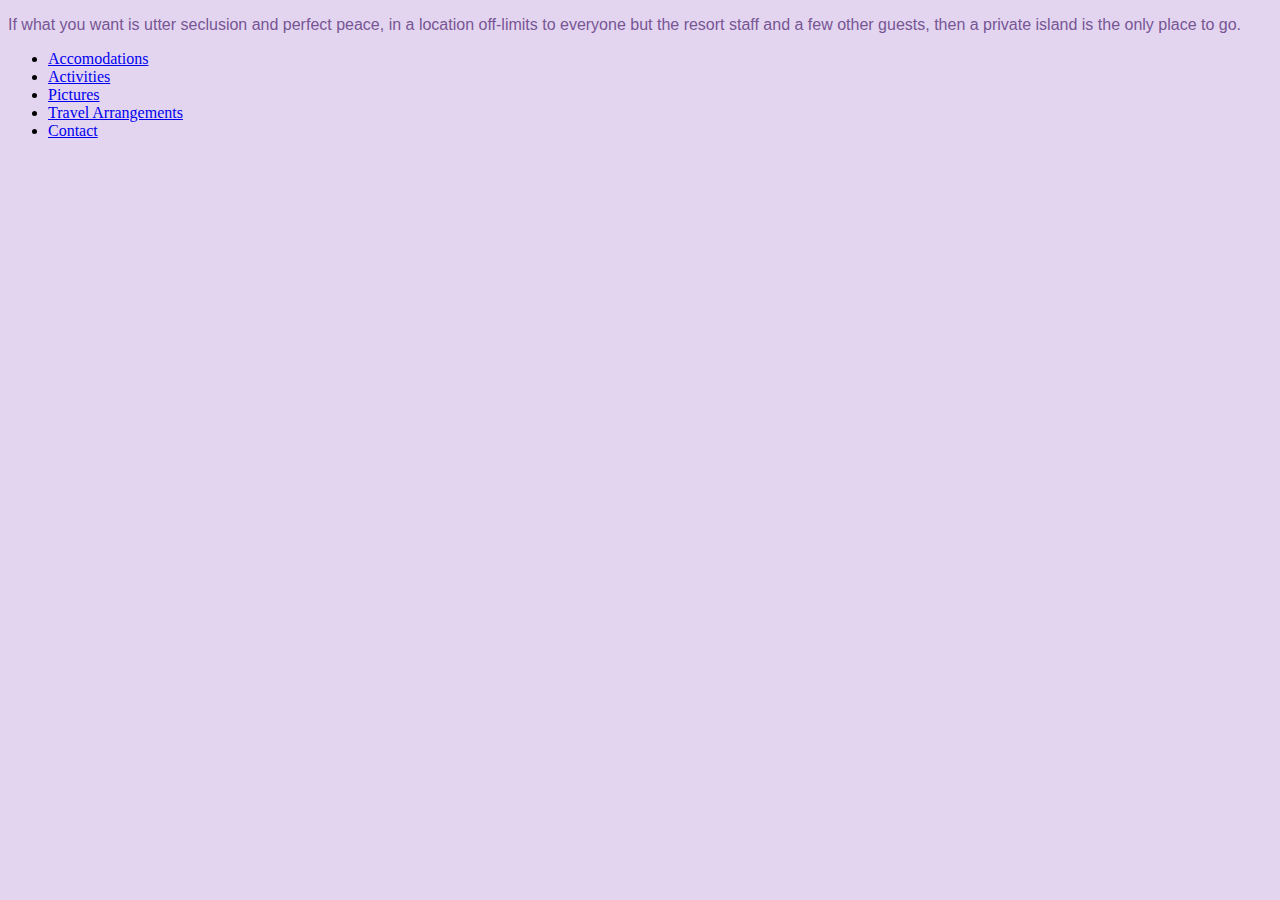
==== index.html @ fa83f049 "adds details on the pages" ====
<!DOCTYPE html>
<html>
  <head>
    <link href="css/styles.css" rel="stylesheet" type="text/css">
    <title> Private Island Resort </title>
  </head>
  <body>
    <p>If what you want is utter seclusion and perfect peace, in a location off-limits to everyone but the resort staff and a few other guests, then a private island is the only place to go.</p>
    <ul>
      <li><a href="accomodations.html">Accomodations</a></li>
      <li><a href="activities.html">Activities</a></li>
      <li><a href="pictures.html">Pictures</a></li>
      <li><a href="travel_arrangements.html">Travel Arrangements</a></li>
      <li><a href="contact.html">Contact</a></li>
    </ul>
  </body>
</html>
---- css/styles.css ----
h1 {
  color: #452D59;
  text-align: center;
}

h2 {
  font-style: italic;
  text-align: center;
  color: #543B6A;
}

p {
  color: #775694;
  font-family: sans-serif;
}

body {
  background-color: #E3D5F0;
}
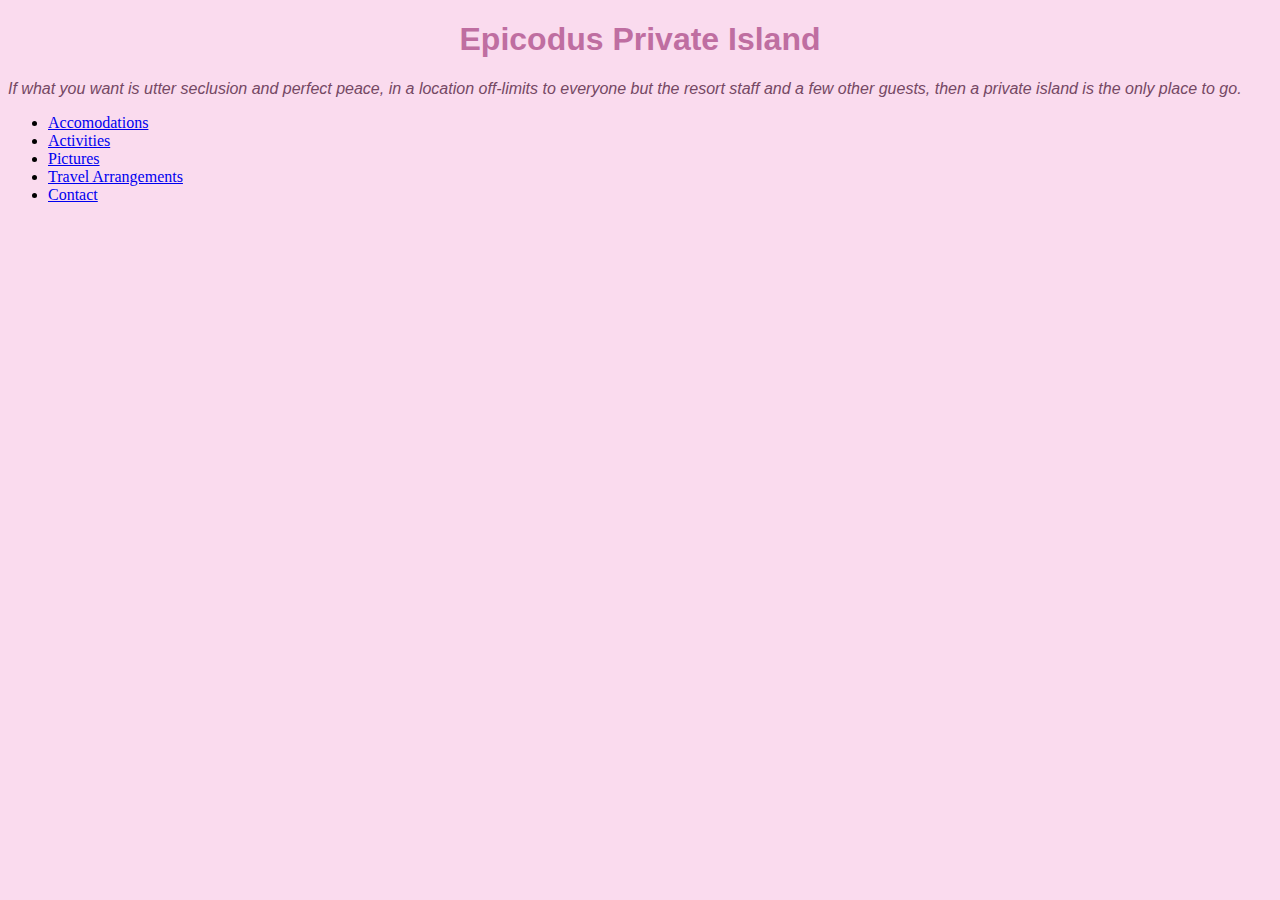
==== commit 98f1cabf: "add styles to blush_theme" ====
--- a/index.html
+++ b/index.html
@@ -5,6 +5,7 @@
     <title> Private Island Resort </title>
   </head>
   <body>
+    <h1>Epicodus Private Island</h1>
     <p>If what you want is utter seclusion and perfect peace, in a location off-limits to everyone but the resort staff and a few other guests, then a private island is the only place to go.</p>
     <ul>
       <li><a href="accomodations.html">Accomodations</a></li>
--- a/css/styles.css
+++ b/css/styles.css
@@ -1,19 +1,22 @@
 h1 {
-  color: #452D59;
+  color: #BF6EA1;
   text-align: center;
+  font-family: sans-serif;
 }
 
 h2 {
   font-style: italic;
   text-align: center;
-  color: #543B6A;
+  color: #9C5883;
+  font-family: sans-serif;
 }
 
 p {
-  color: #775694;
+  color: #754864;
   font-family: sans-serif;
+  font-style: oblique;
 }
 
 body {
-  background-color: #E3D5F0;
+  background-color: #FADBEE;
 }
